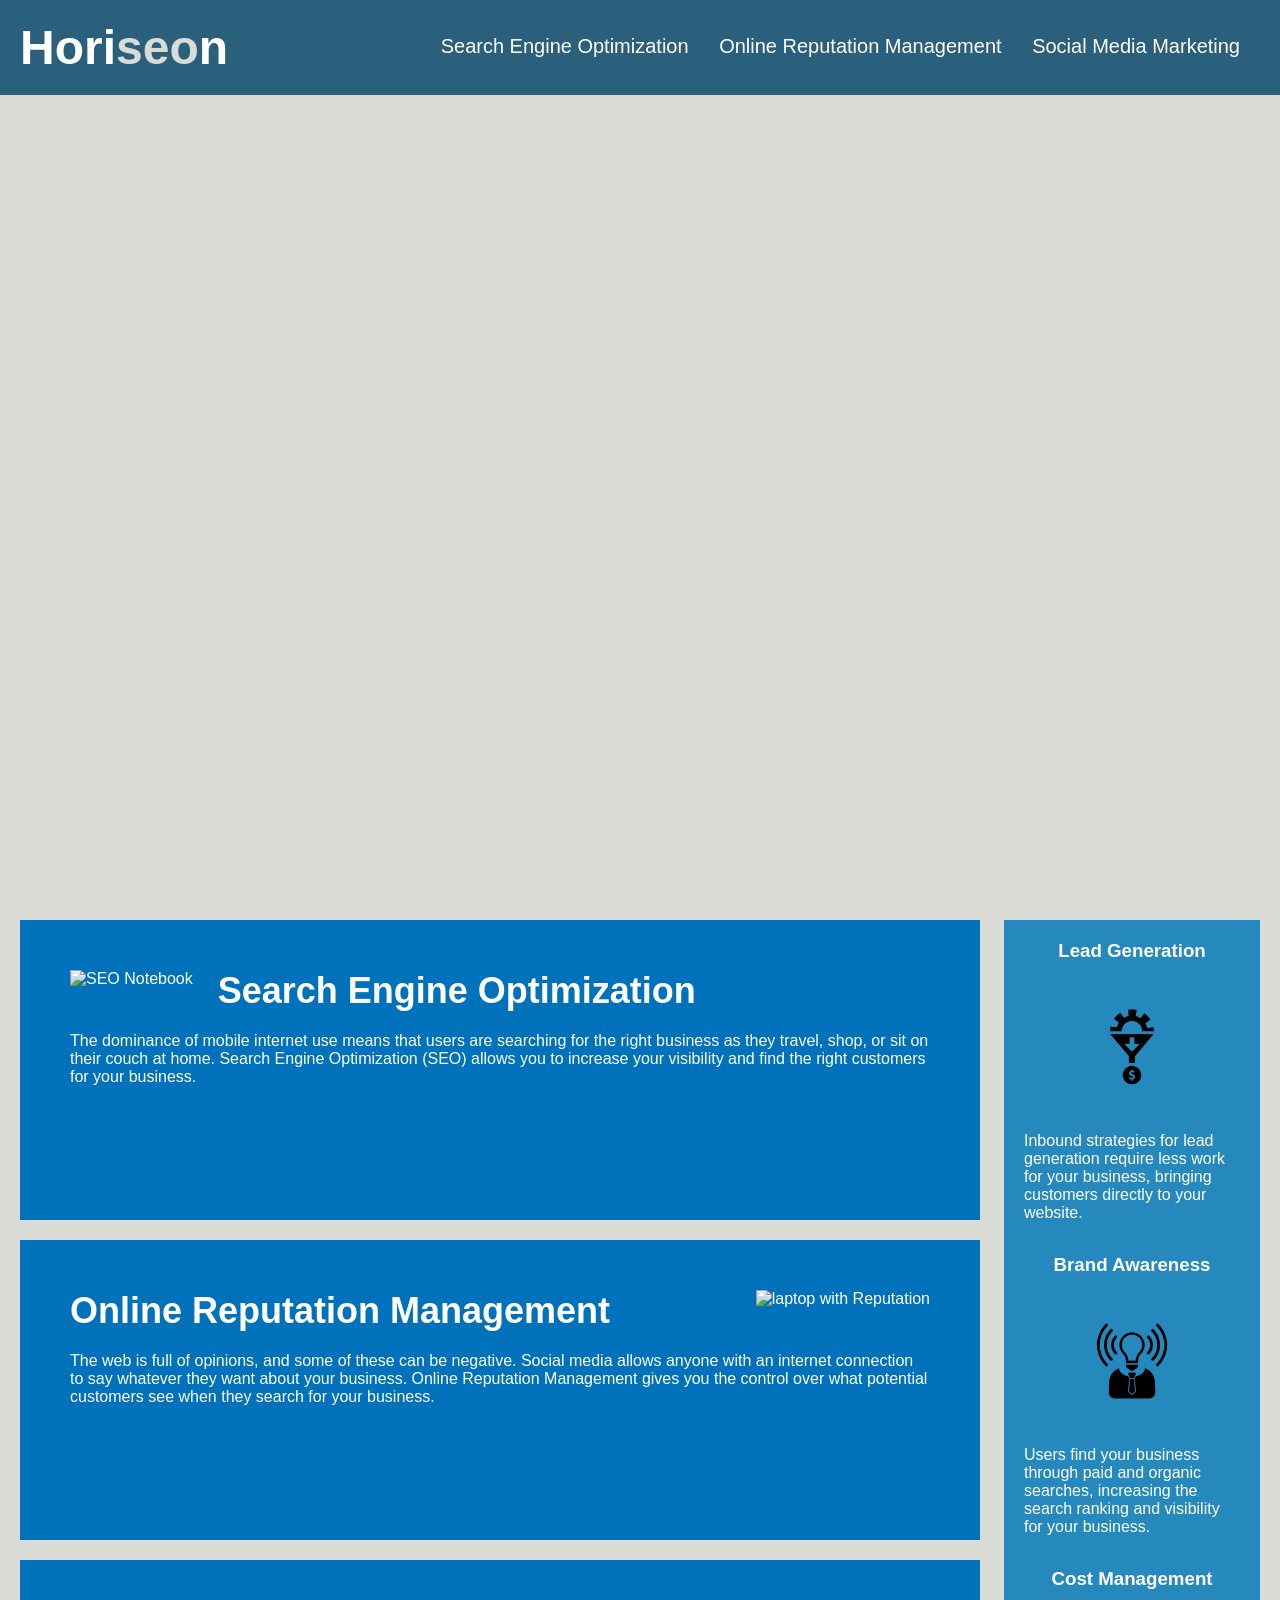
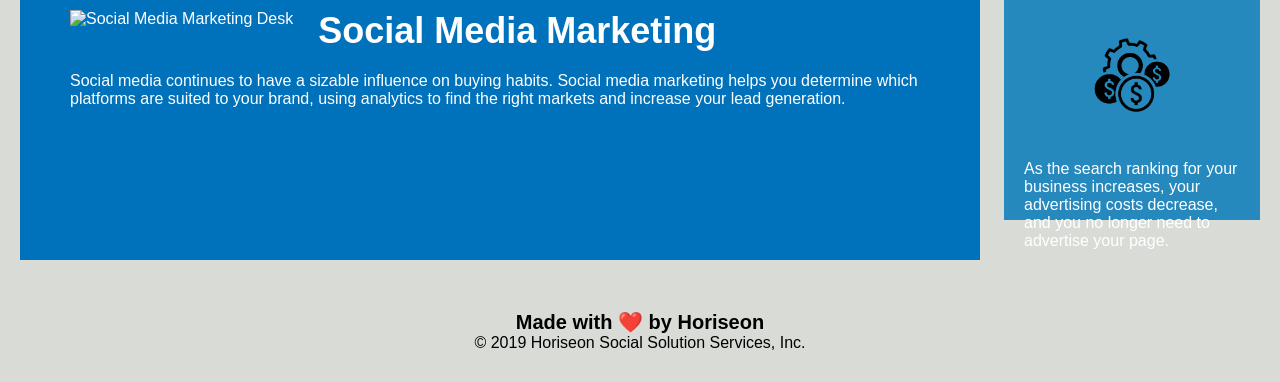
==== index.html @ b3fa6dc3 "Copy Contents from Old Repository" ====
<!DOCTYPE html5>
<html lang="en-us">

<head>
    <meta charset="UTF-8" />
    <!-- Added meta description for SEO -->
    <meta name="description" content="Search Engine Optimization, Online Reputation Management, Social Media Marketing">
    <!-- Added meta keywords for SEO -->
    <meta name="keywords" content="Lead Generation, Brand Awareness, Cost Management">
    <!-- Added meta author for SEO -->
    <meta name="author" content="Horiseon Social Solution Services, Inc.">
    <link rel="stylesheet" href="./assets/css/style.css">
   <!-- Added company name & description to Title -->
    <title>Horiseon Marketing & SEO</title>
</head>

<body>
    <!--Added <header> </header> tags to clarify header-->
    <header>
    <div class="header">
        <h1>Hori<span class="seo">seo</span>n</h1>
        <div>
            <ul>
                <!--Put <li></li> tags on same line as the link to make code neater-->
                <li><a href="#search-engine-optimization">Search Engine Optimization</a></li>
                <li><a href="#online-reputation-management">Online Reputation Management</a></li>
                <li><a href="#social-media-marketing">Social Media Marketing</a></li>
            </ul>
        </header>
    </div>

    <div class="hero"></div>
                        <!-- Added a blank row after every </div> tag to make code neater-->
    <div class="content">

        <!-- Added div id to direct link to correct section of the page-->
        <div id="search-engine-optimization" class="search-engine-optimization">

             <!-- Removed / at end of code line & added alt tag to next line-->
            <img src="./assets/images/search-engine-optimization.jpg" class="float-left"
            alt="SEO Notebook">

                <h2>Search Engine Optimization</h2>

                <!-- Added Returns to all <p> tags to make text description easier to read -->
            <p>
                The dominance of mobile internet use means that users are searching 
                for the right business as they travel, shop, or sit on their couch at home. 
                Search Engine Optimization (SEO) allows you to increase your visibility 
                and find the right customers for your business.
            </p>
        </div>

        <div id="online-reputation-management" class="online-reputation-management">

            <!-- Removed / at end of  img src= code line & added alt tag to next line-->
            <img src="./assets/images/online-reputation-management.jpg" class="float-right"
            alt="laptop with Reputation">

            <h2>Online Reputation Management</h2>
            <p>
                The web is full of opinions, and some of these can be negative. 
                Social media allows anyone with an internet connection to say whatever 
                they want about your business. Online Reputation Management gives you the 
                control over what potential customers see when they search for your business.
            </p>
        </div>

        <div id="social-media-marketing" class="social-media-marketing">

            <!-- Removed / at end of code line & added alt tag to next line-->
            <img src="./assets/images/social-media-marketing.jpg" class="float-left"
            alt="Social Media Marketing Desk">

            <h2>Social Media Marketing</h2>
            <p>
                Social media continues to have a sizable influence on buying habits. 
                Social media marketing helps you determine which platforms are suited 
                to your brand, using analytics to find the right markets and increase your lead generation.
            </p>
        </div>

    </div>

    <div class="benefits">
        <div class="benefit-lead">
            <h3>Lead Generation</h3>
            <img src="./assets/images/lead-generation.png" />
            <p>
                Inbound strategies for lead generation require less work 
                for your business, bringing customers directly to your website.
            </p>
        </div>

        <div class="benefit-brand">
            <h3>Brand Awareness</h3>
            <img src="./assets/images/brand-awareness.png" />
            <p>
                Users find your business through paid and organic searches, 
                increasing the search ranking and visibility for your business.
            </p>
        </div>

        <div class="benefit-cost">
            <h3>Cost Management</h3>
            <img src="./assets/images/cost-management.png"></img>
            <p>
                As the search ranking for your business increases, 
                your advertising costs decrease, and you no longer need to advertise your page.
            </p>
        </div>

    </div>
            <!-- Added <footer></footer> tags -->
    <footer>
        <div class="footer">
            <h2>Made with ❤️️ by Horiseon</h2>
            <p>&copy; 2019 Horiseon Social Solution Services, Inc.</p>
        </div>
    </footer>

</body>

</html>
---- assets/css/style.css ----
* {
    box-sizing: border-box;
    padding: 0;
    margin: 0;
}

body {
    background-color: #d9dcd6;
}

.header {
    padding: 20px;
    font-family: 'Trebuchet MS', 'Lucida Sans Unicode', 'Lucida Grande', 'Lucida Sans', Arial, sans-serif;
    background-color: #2a607c;
    color: #ffffff;
}

.header h1 {
    display: inline-block;
    font-size: 48px;
}

.header h1 .seo {
    color: #d9dcd6;
}

.header div {
    padding-top: 15px;
    margin-right: 20px;
    float: right;
    font-family: 'Gill Sans', 'Gill Sans MT', Calibri, 'Trebuchet MS', sans-serif;
    font-size: 20px;
}

.header div ul {
    list-style-type: none;
}

.header div ul li {
    display: inline-block;
    margin-left: 25px;
}

a {
    color: #ffffff;
    text-decoration: none;
}

p {
    font-size: 16px;
}

.hero {
    height: 800px;
    width: 100%;
    margin-bottom: 25px;
    background-image: url("../images/digital-marketing-meeting.jpg");
    background-size: cover;
    background-position: center;
}

.float-left {
    float: left;
    margin-right: 25px;
}

.float-right {
    float: right;
    margin-left: 25px;
}

.content {
    width: 75%;
    display: inline-block;
    margin-left: 20px;
}

.benefits {
    margin-right: 20px;
    padding: 20px;
    clear: both;
    float: right;
    width: 20%;
    height: 100%;
    font-family: 'Gill Sans', 'Gill Sans MT', Calibri, 'Trebuchet MS', sans-serif;
    background-color: #2589bd;
}
/* Added 3 Selectors into 1 property value vs 3 duplicate property values to reduce amount of code */
.benefit-lead, .benefit-brand, .benefit-cost {
    margin-bottom: 32px;
    color: #ffffff;
}

/* Added 3 Selectors into 1 property value vs 3 duplicate property values to reduce amount of code */
.benefit-lead h3, .benefit-brand h3, .benefit-cost h3  {
    margin-bottom: 10px;
    text-align: center;
}

/* Added 3 Selectors into 1 property value vs 3 duplicate property values to reduce amount of code */
.benefit-lead img, .benefit-brand img, .benefit-cost img {
    display: block;
    margin: 10px auto;
    max-width: 150px;
}

/* Added 3 Selectors into 1 property value vs 3 duplicate property values to reduce amount of code */
.search-engine-optimization, .online-reputation-management, .social-media-marketing {
    margin-bottom: 20px;
    padding: 50px;
    height: 300px;
    font-family: 'Gill Sans', 'Gill Sans MT', Calibri, 'Trebuchet MS', sans-serif;
    background-color: #0072bb;
    color: #ffffff;
}

/* Added 3 Selectors into 1 property value vs 3 duplicate property values to reduce amount of code */
.search-engine-optimization img, .online-reputation-management img, .social-media-marketing img  {
    max-height: 200px;
}

/* Added 3 Selectors into 1 property value vs 3 duplicate property values to reduce amount of code */
.search-engine-optimization h2, .online-reputation-management h2, .social-media-marketing h2 {
    margin-bottom: 20px;
    font-size: 36px;
}

.footer {
    padding: 30px;
    clear: both;
    font-family: 'Trebuchet MS', 'Lucida Sans Unicode', 'Lucida Grande', 'Lucida Sans', Arial, sans-serif;
    text-align: center;
}

.footer h2 {
    font-size: 20px;
}
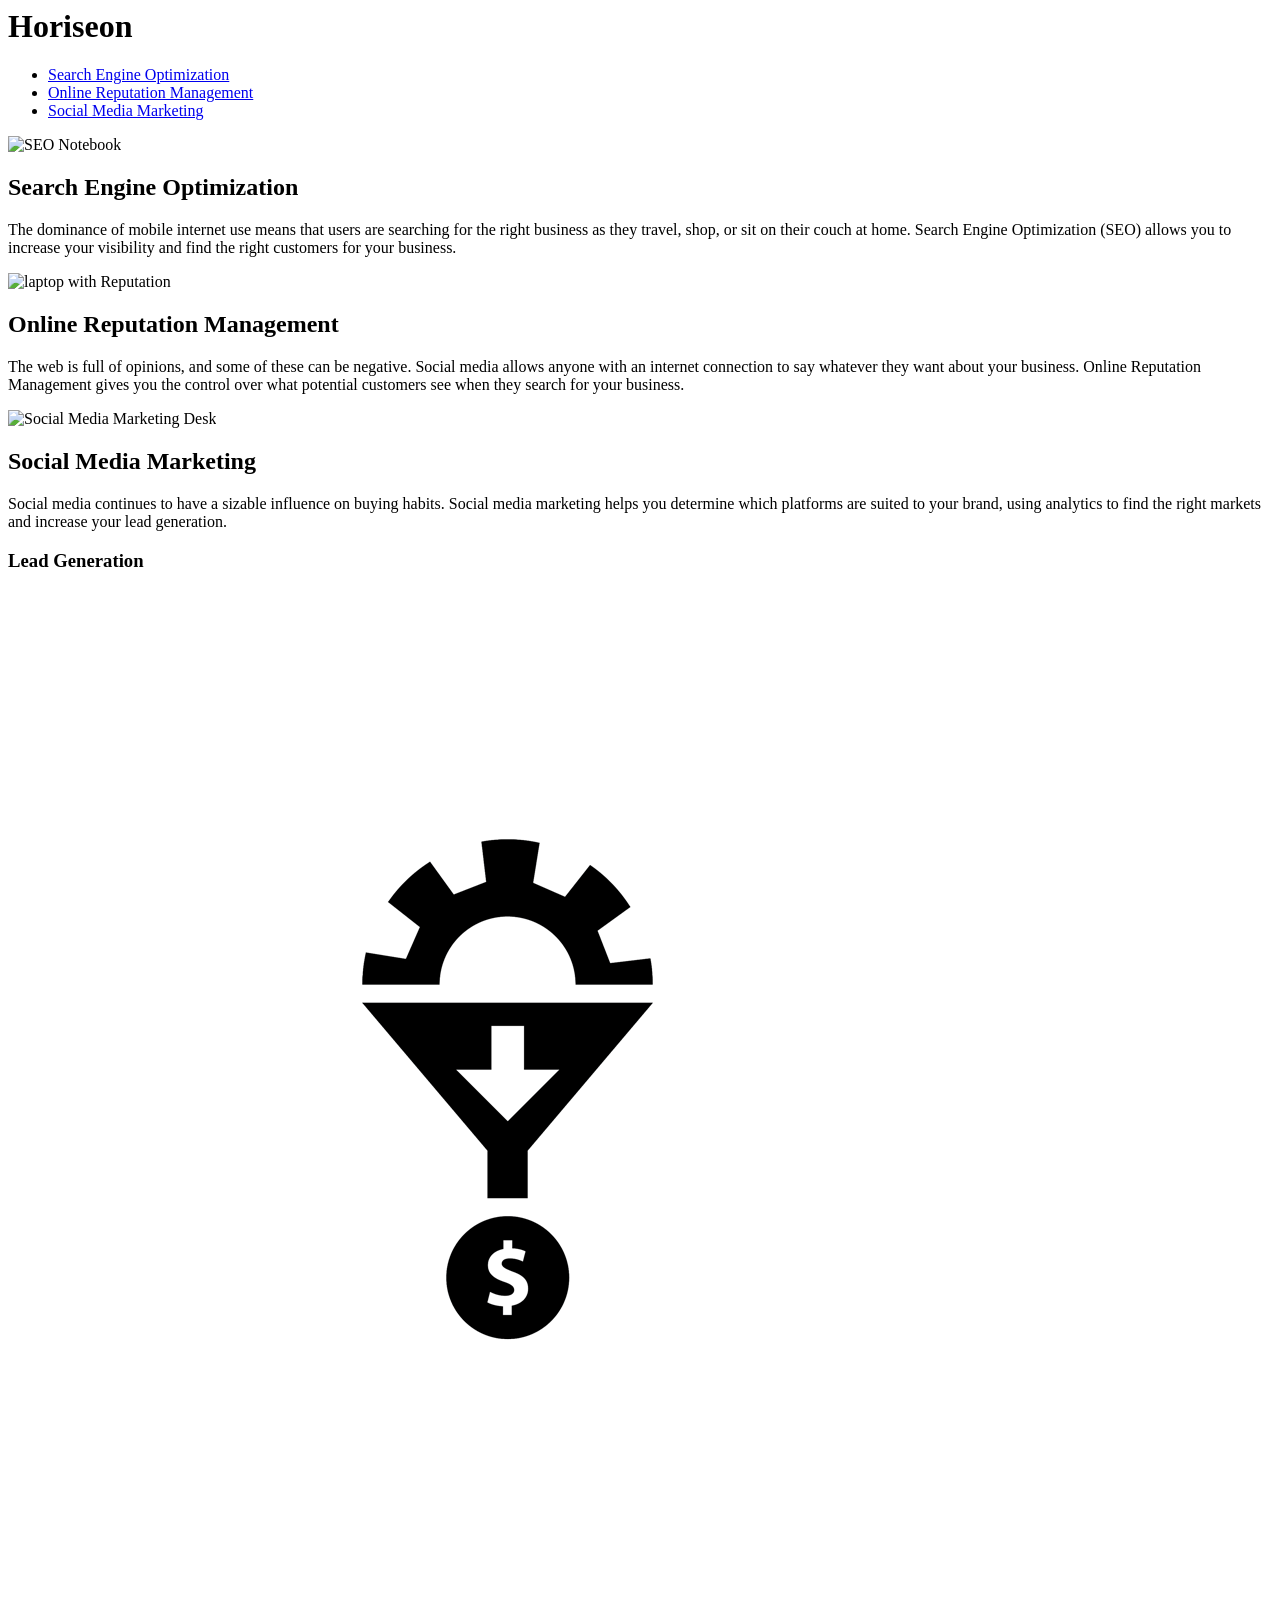
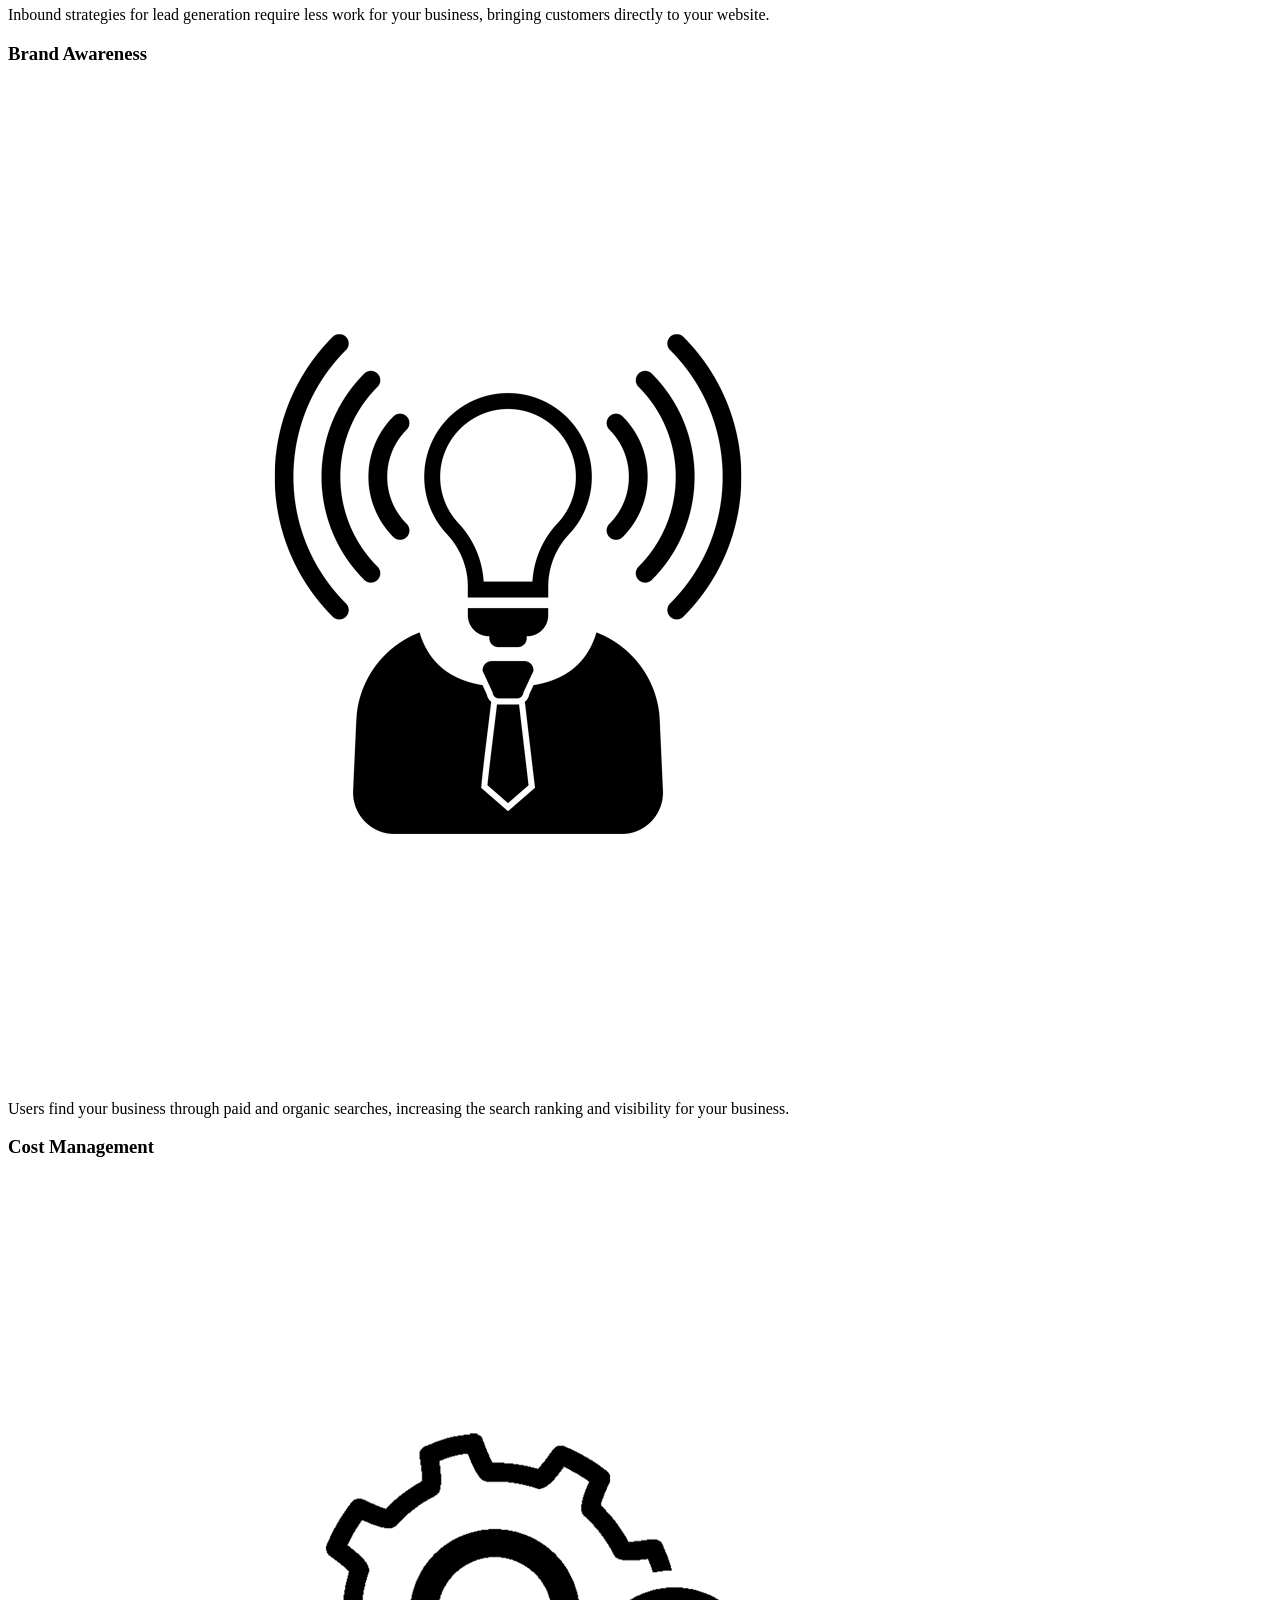
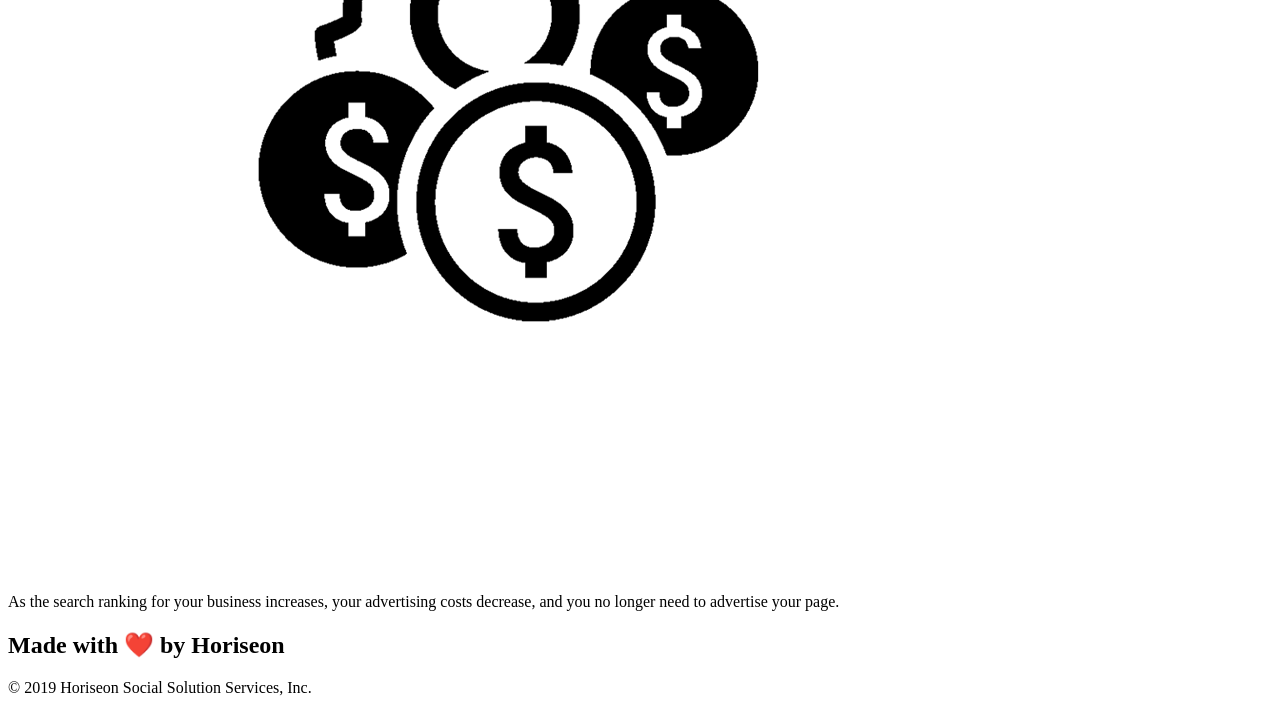
==== commit d4ff529f: "update all files" ====
--- a/index.html
+++ b/index.html
@@ -9,47 +9,53 @@
     <meta name="keywords" content="Lead Generation, Brand Awareness, Cost Management">
     <!-- Added meta author for SEO -->
     <meta name="author" content="Horiseon Social Solution Services, Inc.">
-    <link rel="stylesheet" href="./assets/css/style.css">
+    <link rel="stylesheet" href="./assets/css/style2.css">
    <!-- Added company name & description to Title -->
     <title>Horiseon Marketing & SEO</title>
 </head>
 
 <body>
-    <!--Added <header> </header> tags to clarify header-->
+    <!--Added semantic tags <header>_</header> to clarify header-->
+    <div id="container">
+    <!--Added semantic tags <header>_</header> to clarify header-->
     <header>
-    <div class="header">
-        <h1>Hori<span class="seo">seo</span>n</h1>
-        <div>
-            <ul>
-                <!--Put <li></li> tags on same line as the link to make code neater-->
-                <li><a href="#search-engine-optimization">Search Engine Optimization</a></li>
-                <li><a href="#online-reputation-management">Online Reputation Management</a></li>
-                <li><a href="#social-media-marketing">Social Media Marketing</a></li>
-            </ul>
-        </header>
+        <div class="header">
+            <h1>Hori<span class="seo">seo</span>n</h1>
+            <div>
+                <ul>
+                    <!--Put <li></li> tags on same line as the link to make code neater-->
+                    <li><a href="#search-engine-optimization">Search Engine Optimization</a></li>
+
+                    <li><a href="#online-reputation-management">Online Reputation Management</a></li>
+
+                    <li><a href="#social-media-marketing">Social Media Marketing</a></li>
+                </ul>
+            </div>
+    </header>
+
+    <!-- Changed <div class="hero" to <div class="main" for semantic html-->
+    <div class="main">
     </div>
-
-    <div class="hero"></div>
-                        <!-- Added a blank row after every </div> tag to make code neater-->
-    <div class="content">
+        <!-- Added a blank row after every </div> tag to make code neater-->
+        <div class="content">
 
         <!-- Added div id to direct link to correct section of the page-->
         <div id="search-engine-optimization" class="search-engine-optimization">
 
-             <!-- Removed / at end of code line & added alt tag to next line-->
-            <img src="./assets/images/search-engine-optimization.jpg" class="float-left"
-            alt="SEO Notebook">
+         <!-- Removed / at end of code line & added alt tag to next line-->
+        <img src="./assets/images/search-engine-optimization.jpg" class="float-left"
+        alt="SEO Notebook">
 
-                <h2>Search Engine Optimization</h2>
+        <h2>Search Engine Optimization</h2>
 
-                <!-- Added Returns to all <p> tags to make text description easier to read -->
-            <p>
-                The dominance of mobile internet use means that users are searching 
-                for the right business as they travel, shop, or sit on their couch at home. 
-                Search Engine Optimization (SEO) allows you to increase your visibility 
-                and find the right customers for your business.
-            </p>
-        </div>
+        <!-- Added Returns to all <p> tags to make text description easier to read -->
+        <p>
+            The dominance of mobile internet use means that users are searching 
+            for the right business as they travel, shop, or sit on their couch at home. 
+            Search Engine Optimization (SEO) allows you to increase your visibility 
+            and find the right customers for your business.
+        </p>
+    </div>
 
         <div id="online-reputation-management" class="online-reputation-management">
 
@@ -81,11 +87,12 @@
         </div>
 
     </div>
-
-    <div class="benefits">
+    <!-- Changed <div>_</div> to <aside>_</aside>for semantic html-->
+    <aside class="benefits">
         <div class="benefit-lead">
             <h3>Lead Generation</h3>
-            <img src="./assets/images/lead-generation.png" />
+            <!-- Removed / at end of code line & added alt tag-->
+            <img src="./assets/images/lead-generation.png" alt="Lead Generation">
             <p>
                 Inbound strategies for lead generation require less work 
                 for your business, bringing customers directly to your website.
@@ -94,7 +101,8 @@
 
         <div class="benefit-brand">
             <h3>Brand Awareness</h3>
-            <img src="./assets/images/brand-awareness.png" />
+            <!-- Removed / at end of code line & added alt tag-->
+            <img src="./assets/images/brand-awareness.png" alt="Brand Awareness">
             <p>
                 Users find your business through paid and organic searches, 
                 increasing the search ranking and visibility for your business.
@@ -103,22 +111,23 @@
 
         <div class="benefit-cost">
             <h3>Cost Management</h3>
-            <img src="./assets/images/cost-management.png"></img>
+            <!-- Removed closing img tag at end of code line & added alt tag-->
+            <img src="./assets/images/cost-management.png" alt="Cost Management">
             <p>
                 As the search ranking for your business increases, 
                 your advertising costs decrease, and you no longer need to advertise your page.
             </p>
-        </div>
+        </aside>
 
     </div>
-            <!-- Added <footer></footer> tags -->
+            <!-- Added semantic tags <footer>_</footer> to clarify footer -->
     <footer>
         <div class="footer">
             <h2>Made with ❤️️ by Horiseon</h2>
             <p>&copy; 2019 Horiseon Social Solution Services, Inc.</p>
         </div>
     </footer>
-
+    </div>
 </body>
 
 </html>
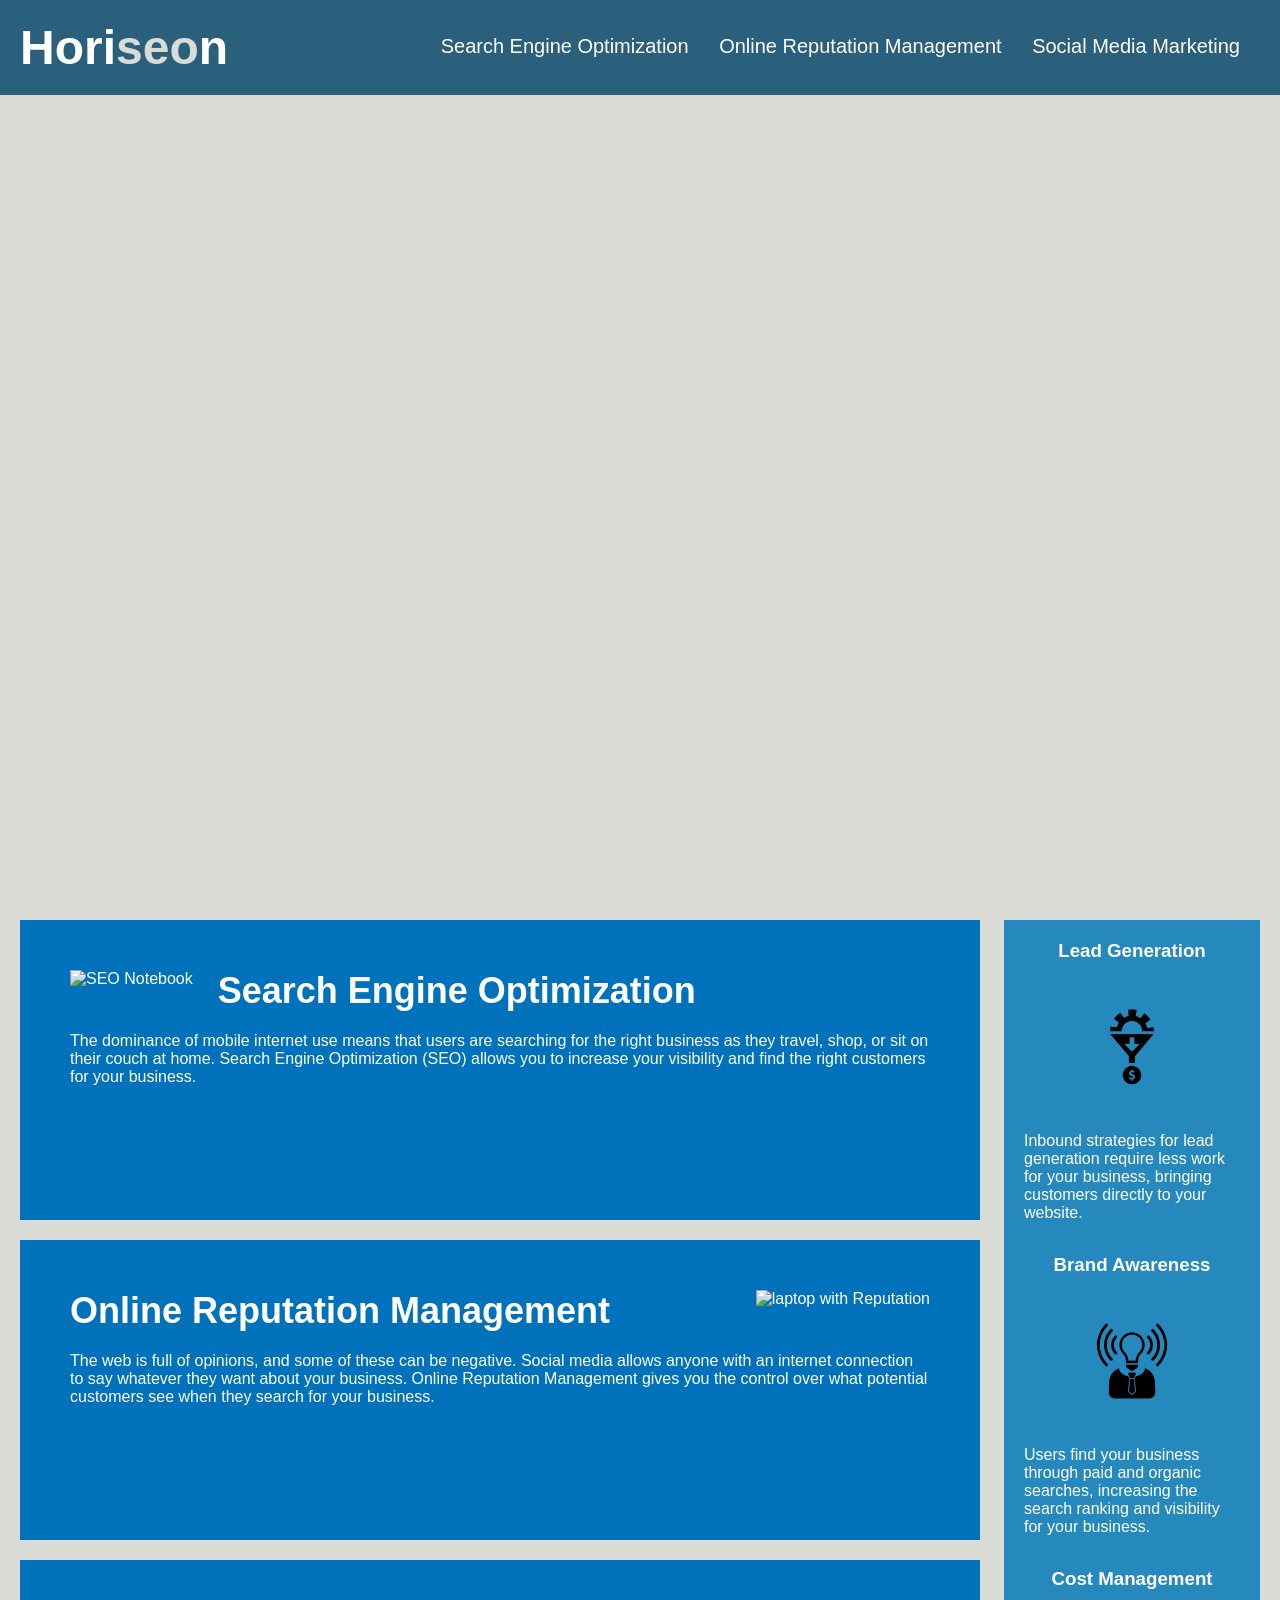
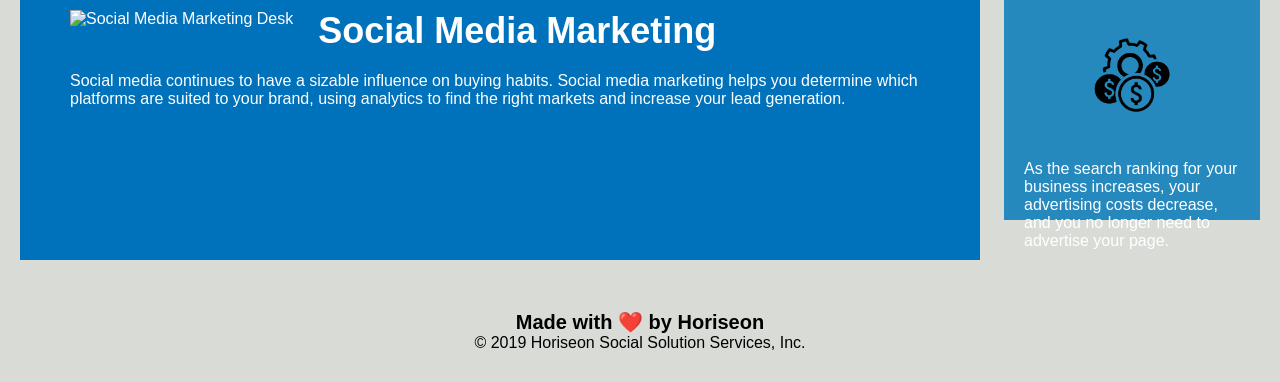
==== commit 1bc27cb9: "update index, style, readme" ====
--- a/index.html
+++ b/index.html
@@ -9,7 +9,7 @@
     <meta name="keywords" content="Lead Generation, Brand Awareness, Cost Management">
     <!-- Added meta author for SEO -->
     <meta name="author" content="Horiseon Social Solution Services, Inc.">
-    <link rel="stylesheet" href="./assets/css/style2.css">
+    <link rel="stylesheet" href="./assets/css/style.css">
    <!-- Added company name & description to Title -->
     <title>Horiseon Marketing & SEO</title>
 </head>
--- a/assets/css/style.css
+++ b/assets/css/style.css
@@ -0,0 +1,141 @@
+* {
+    box-sizing: border-box;
+    padding: 0;
+    margin: 0;
+}
+/* Added style to match html */
+.container {
+
+}
+
+body {
+    background-color: #d9dcd6;
+}
+
+.header {
+    padding: 20px;
+    font-family: 'Trebuchet MS', 'Lucida Sans Unicode', 'Lucida Grande', 'Lucida Sans', Arial, sans-serif;
+    background-color: #2a607c;
+    color: #ffffff;
+}
+
+.header h1 {
+    display: inline-block;
+    font-size: 48px;
+}
+
+.header h1 .seo {
+    color: #d9dcd6;
+}
+
+.header div {
+    padding-top: 15px;
+    margin-right: 20px;
+    float: right;
+    font-family: 'Gill Sans', 'Gill Sans MT', Calibri, 'Trebuchet MS', sans-serif;
+    font-size: 20px;
+}
+
+.header div ul {
+    list-style-type: none;
+}
+
+.header div ul li {
+    display: inline-block;
+    margin-left: 25px;
+}
+
+a {
+    color: #ffffff;
+    text-decoration: none;
+}
+
+p {
+    font-size: 16px;
+}
+/* Changed style from hero to main to match html */
+.main {
+    height: 800px;
+    width: 100%;
+    margin-bottom: 25px;
+    background-image: url("../images/digital-marketing-meeting.jpg");
+    background-size: cover;
+    background-position: center;
+}
+
+.float-left {
+    float: left;
+    margin-right: 25px;
+}
+
+.float-right {
+    float: right;
+    margin-left: 25px;
+}
+
+.content {
+    width: 75%;
+    display: inline-block;
+    margin-left: 20px;
+}
+/* Changed style from benefits to aside to match html */
+aside {
+    margin-right: 20px;
+    padding: 20px;
+    clear: both;
+    float: right;
+    width: 20%;
+    height: 100%;
+    font-family: 'Gill Sans', 'Gill Sans MT', Calibri, 'Trebuchet MS', sans-serif;
+    background-color: #2589bd;
+}
+/* Added 3 Selectors into 1 property value vs 3 duplicate property values to reduce amount of code */
+.benefit-lead, .benefit-brand, .benefit-cost {
+    margin-bottom: 32px;
+    color: #ffffff;
+}
+
+/* Added 3 Selectors into 1 property value vs 3 duplicate property values to reduce amount of code */
+.benefit-lead h3, .benefit-brand h3, .benefit-cost h3  {
+    margin-bottom: 10px;
+    text-align: center;
+}
+
+/* Added 3 Selectors into 1 property value vs 3 duplicate property values to reduce amount of code */
+.benefit-lead img, .benefit-brand img, .benefit-cost img {
+    display: block;
+    margin: 10px auto;
+    max-width: 150px;
+}
+
+/* Added 3 Selectors into 1 property value vs 3 duplicate property values to reduce amount of code */
+.search-engine-optimization, .online-reputation-management, .social-media-marketing {
+    margin-bottom: 20px;
+    padding: 50px;
+    height: 300px;
+    font-family: 'Gill Sans', 'Gill Sans MT', Calibri, 'Trebuchet MS', sans-serif;
+    background-color: #0072bb;
+    color: #ffffff;
+}
+
+/* Added 3 Selectors into 1 property value vs 3 duplicate property values to reduce amount of code */
+.search-engine-optimization img, .online-reputation-management img, .social-media-marketing img  {
+    max-height: 200px;
+}
+
+/* Added 3 Selectors into 1 property value vs 3 duplicate property values to reduce amount of code */
+.search-engine-optimization h2, .online-reputation-management h2, .social-media-marketing h2 {
+    margin-bottom: 20px;
+    font-size: 36px;
+}
+
+.footer {
+    padding: 30px;
+    clear: both;
+    font-family: 'Trebuchet MS', 'Lucida Sans Unicode', 'Lucida Grande', 'Lucida Sans', Arial, sans-serif;
+    text-align: center;
+}
+
+.footer h2 {
+    font-size: 20px;
+}
